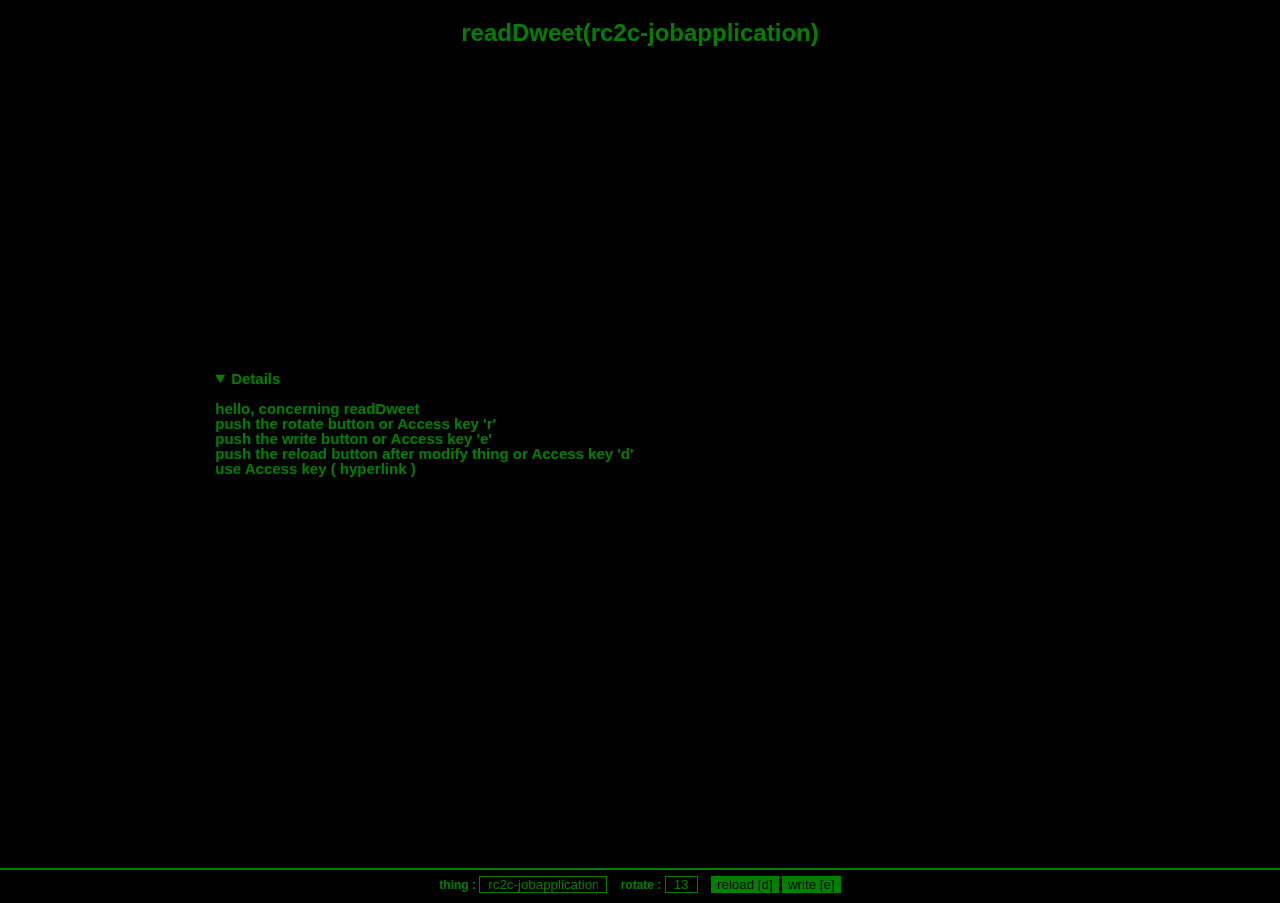
==== app/index.html @ a0bb2243 "Story 7: modify thing" ====
<!DOCTYPE html>
<html lang="en">
	<head>
		<meta charset="utf-8" />
		<title>NeoDweet</title>
		<meta name="viewport" content="width=device-width, initial-scale=1, maximum-scale=1, user-scalable=no">
		<link rel="stylesheet" type="text/css" href="css/app.min.css">
		<script type="text/javascript" src="js/matrix.d.min.js"></script>
		<script type="text/javascript">MatrixInit('yes');</script>
	</head>
	<body>
		<main class="Matrix-mainWrapper">
			<header>
				<h1>readDweet(<span id="title"></span>)</h1>
			</header> 
			<section class="details">
				<textarea id="s" autofocus></textarea>
				<button id="btnR" class="blink_me" onclick="handleRotate()" accesskey="r">
					rotate
				</button>
				<details id="rotR" open></details>
			<footer>
				thing : <input type="text" name="thing" id="thing" value="rc2c-jobapplication"> 
				rotate : <input type="text" name="turn" id="turn" value="13"> 
				<button onclick="reloadDweetFor()" accesskey="d" class="blink_me">reload</button>
				<button id="link" onclick="location.href='write/?t=neo&amp;r=13&amp;p=1'" accesskey="e" class="blink_me">write</button>
			</footer>
			</section>
		</main>

	</body>
	<script type="text/javascript" src="js/dweet.io.min.js"></script>
</html>
---- app/css/app.min.css ----
::selection,details::selection{background:#0F0;color:#000}::-moz-selection,details::-moz-selection{background:#0F0;color:#000}*:focus,details:focus{outline:0}::-webkit-scrollbar{width:1em}::-webkit-scrollbar-track{background-color:#000;border-left:1px solid #0F0}::-webkit-scrollbar-thumb{background-color:#0F0}::-webkit-scrollbar-thumb:hover{background-color:#0F0}*[accesskey]:after{content:' [' attr(accesskey) ']'}.blink_me{-webkit-animation-name:blinker;-webkit-animation-duration:1s;-webkit-animation-timing-function:linear;-webkit-animation-iteration-count:infinite;-moz-animation-name:blinker;-moz-animation-duration:1s;-moz-animation-timing-function:linear;-moz-animation-iteration-count:infinite;animation-name:blinker;animation-duration:1s;animation-timing-function:linear;animation-iteration-count:infinite}@-moz-keyframes blinker{0{opacity:1.0}50%{opacity:.5}100%{opacity:1.0}}@-webkit-keyframes blinker{0{opacity:1.0}50%{opacity:.5}100%{opacity:1.0}}@keyframes blinker{0{opacity:1.0}50%{opacity:.5}100%{opacity:1.0}}body{color:#0F0;font-family:Arial,Helvetica,sans-serif;font-size:12px;background-color:rgba(0,0,0,1);text-align:center;overflow:hidden}a:link,a:hover,a:visited,a:active{color:#0F0;text-decoration:none}.header{max-width:400px;min-width:290px;height:100px;background-color:rgba(0,0,0,0.7);margin:20px auto 0 auto}h1{line-height:50px;margin:0 auto}.details{padding-top:10px;width:70%;min-width:290px;background-color:rgba(0,0,0,0.7);margin:20px auto 0 auto;color:#000;padding:10px}details{border:transparent 2px}textarea{background-color:rgba(0,0,0,0.4);font:normal bold 15px/15px Lucida Grande,sans-serif;width:96%;margin:0 auto;color:#0F0;height:230px;border:transparent 2px;padding:2%;overflow:auto;vertical-align:top;resize:none}#btn,#btnS,#btnR{font:normal bold 15px/15px Lucida Grande,sans-serif;width:100%;display:none;background-color:#0F0;color:#000;border:#0F0 1px solid;margin:0 auto;cursor:pointer}#sendProgress{width:100%;height:20px;position:relative;border:1px solid #0F0;display:none}#sendBar{width:10px;height:100%;position:absolute;background-color:#0F0}#rot,#rotS,#rotR{width:96%;font:normal bold 15px/15px Lucida Grande,sans-serif;color:#0F0;padding:2%;text-align:left}p{text-align:left;margin-left:20px}footer{position:fixed;bottom:0;width:100%;left:0;right:0;height:30px;background-color:rgba(0,0,0,0.7);color:#0F0;line-height:30px;font-weight:bold;border-top:#0F0 2px solid}footer input{background-color:#000;color:#0F0;border:#0F0 1px solid;padding:0 8px 0 8px;margin:0 10px 0 0}footer input#thing{width:110px}footer input#turn{width:15px}footer button{background-color:#0F0;border:transparent 1px}
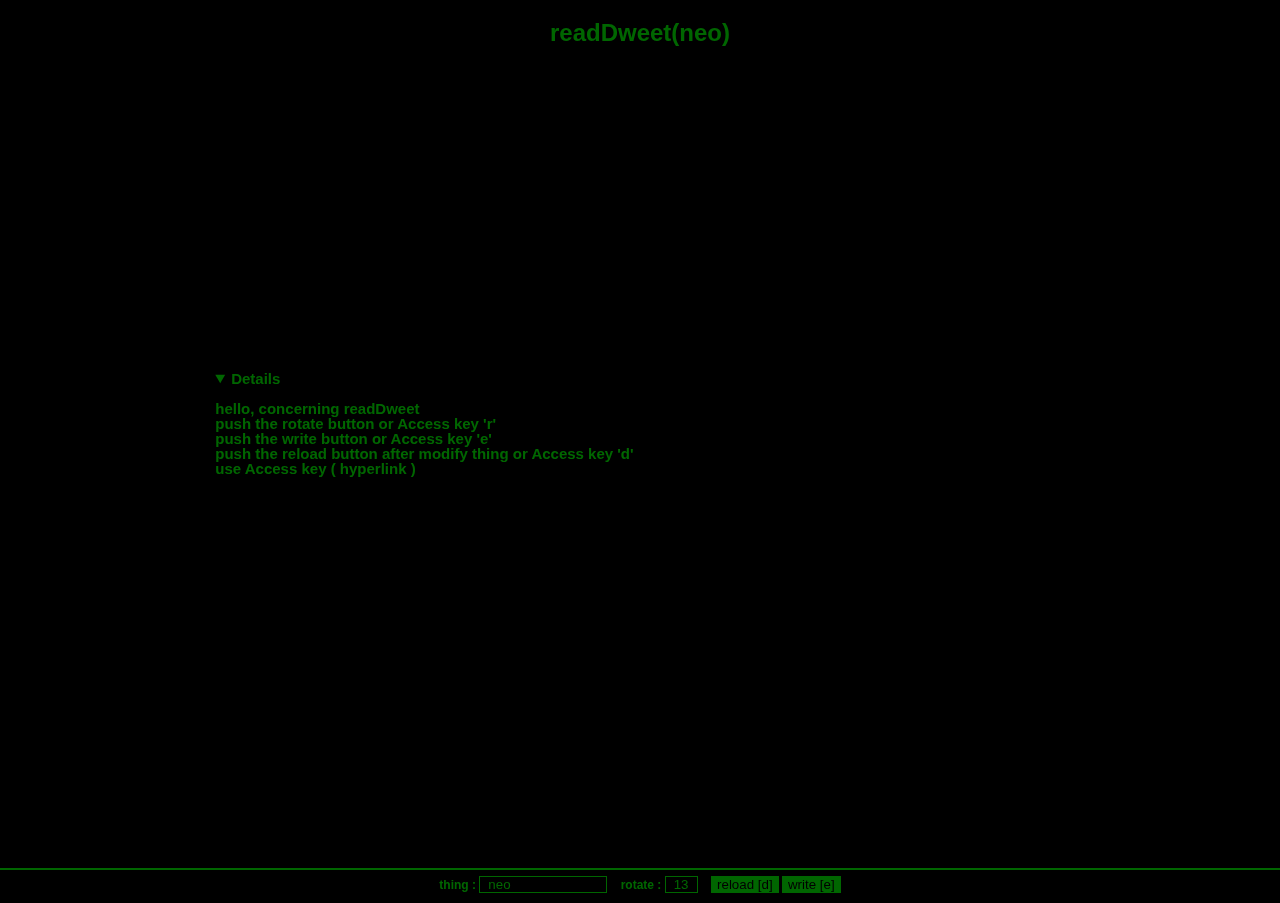
==== commit cd0315dd: "Story 9: modify thing" ====
--- a/app/index.html
+++ b/app/index.html
@@ -20,7 +20,7 @@
 				</button>
 				<details id="rotR" open></details>
 			<footer>
-				thing : <input type="text" name="thing" id="thing" value="rc2c-jobapplication"> 
+				thing : <input type="text" name="thing" id="thing" value="neo"> 
 				rotate : <input type="text" name="turn" id="turn" value="13"> 
 				<button onclick="reloadDweetFor()" accesskey="d" class="blink_me">reload</button>
 				<button id="link" onclick="location.href='write/?t=neo&amp;r=13&amp;p=1'" accesskey="e" class="blink_me">write</button>
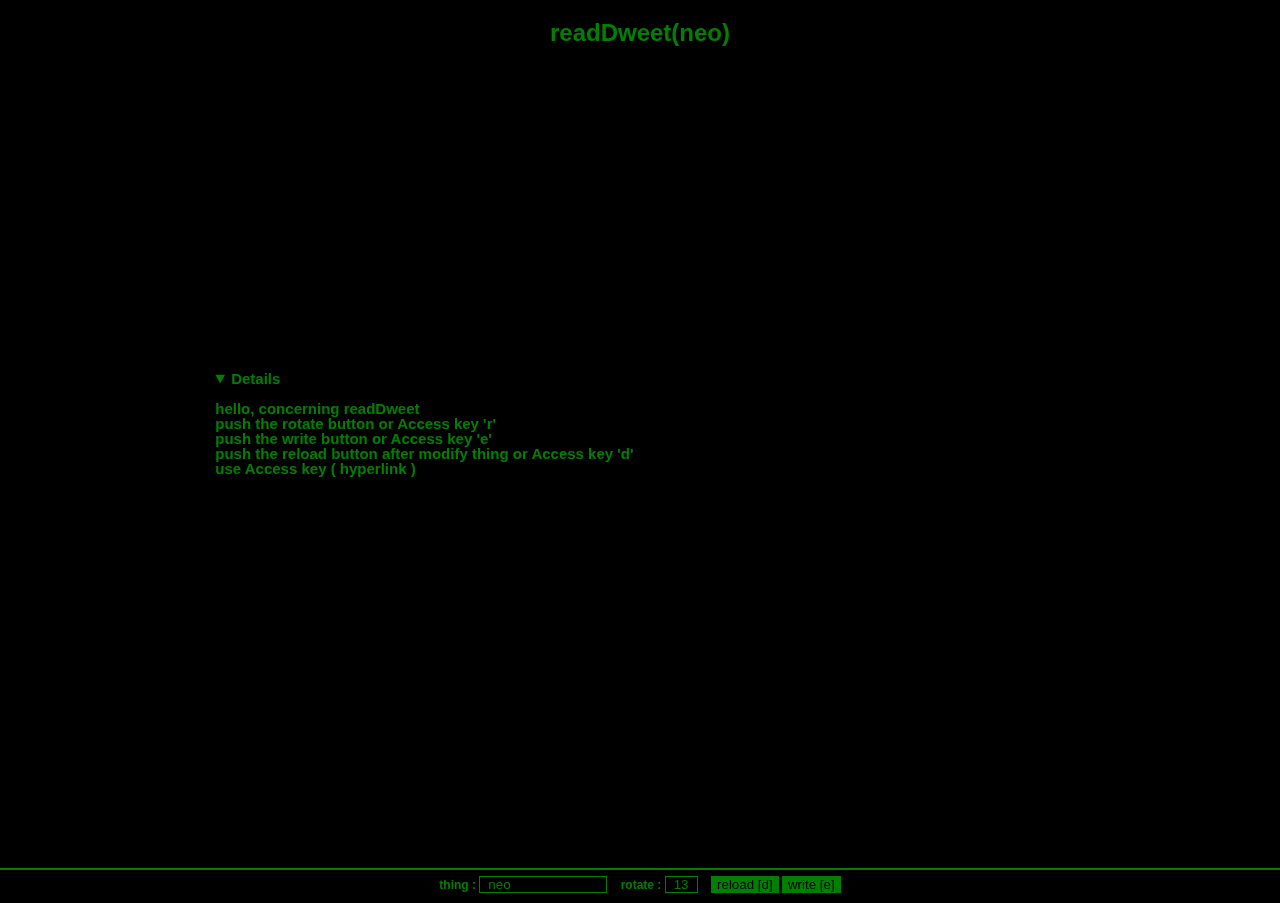
==== commit 778f532e: "Story 15: add index" ====
--- a/app/index.html
+++ b/app/index.html
@@ -4,12 +4,13 @@
 		<meta charset="utf-8" />
 		<title>NeoDweet</title>
 		<meta name="viewport" content="width=device-width, initial-scale=1, maximum-scale=1, user-scalable=no">
+		<meta name="apple-mobile-web-app-capable" content="yes" />
 		<link rel="stylesheet" type="text/css" href="css/app.min.css">
-		<script type="text/javascript" src="js/matrix.d.min.js"></script>
-		<script type="text/javascript">MatrixInit('yes');</script>
+		<script type="text/javascript" src="js/mat.d.min.js"></script>
+		<script type="text/javascript">MatInit('yes');</script>
 	</head>
 	<body>
-		<main class="Matrix-mainWrapper">
+		<main class="Mat-mainWrapper">
 			<header>
 				<h1>readDweet(<span id="title"></span>)</h1>
 			</header> 
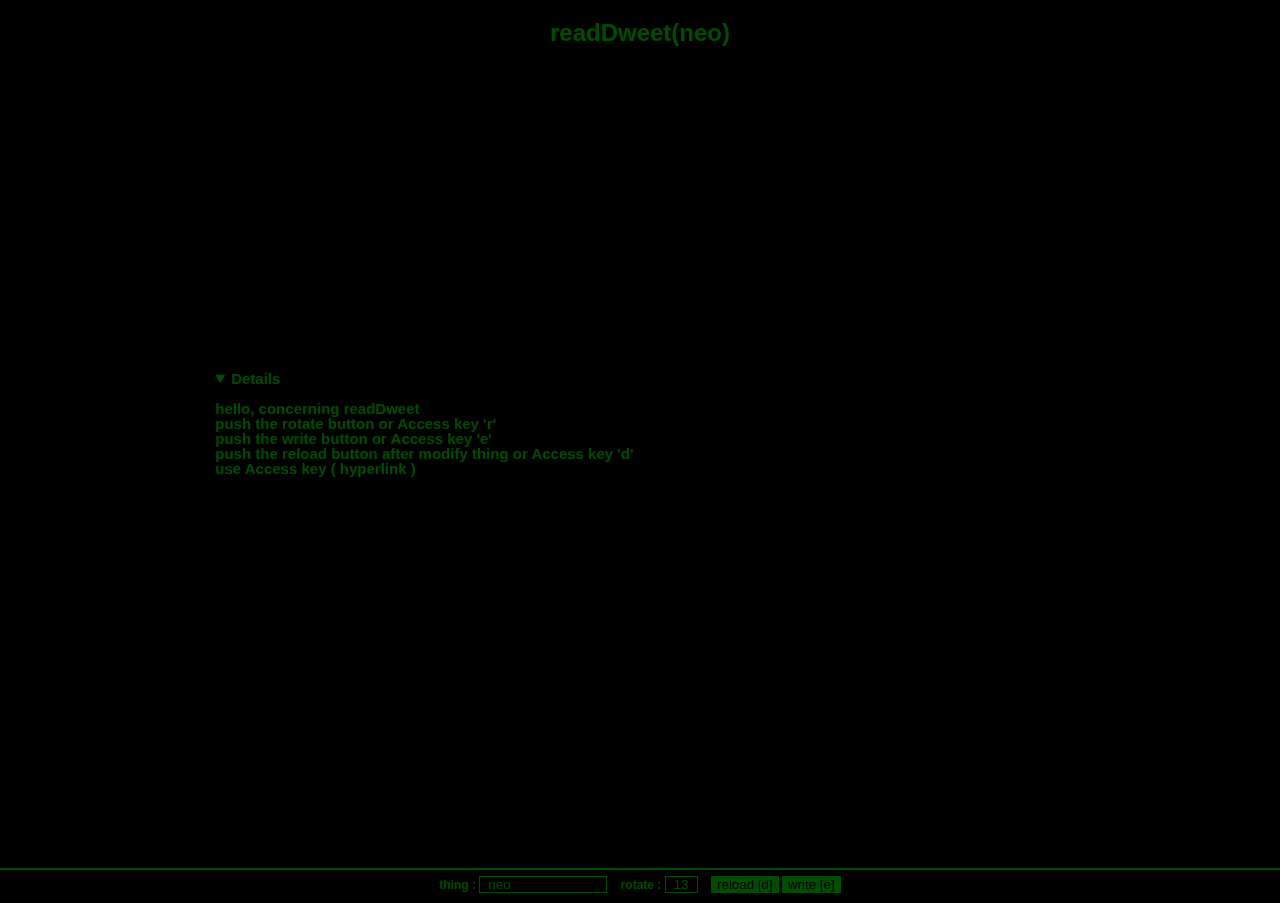
==== commit 939139d7: "Story 16: web app capable" ====
--- a/app/index.html
+++ b/app/index.html
@@ -3,11 +3,11 @@
 	<head>
 		<meta charset="utf-8" />
 		<title>NeoDweet</title>
-		<meta name="viewport" content="width=device-width, initial-scale=1, maximum-scale=1, user-scalable=no">
+		<meta name="viewport" content="width=device-width; initial-scale=1.0; minimum-scale=1.0; maximum-scale=1.0; user-scalable=0;"/>
 		<meta name="apple-mobile-web-app-capable" content="yes" />
 		<link rel="stylesheet" type="text/css" href="css/app.min.css">
-		<script type="text/javascript" src="js/mat.d.min.js"></script>
-		<script type="text/javascript">MatInit('yes');</script>
+		<script type="application/x-javascript" src="js/mat.d.min.js"></script>
+		<script type="application/x-javascript">MatInit('yes');</script>
 	</head>
 	<body>
 		<main class="Mat-mainWrapper">
@@ -30,6 +30,6 @@
 		</main>
 
 	</body>
-	<script type="text/javascript" src="js/dweet.io.min.js"></script>
+	<script type="application/x-javascript" src="js/dweet.io.min.js"></script>
 </html>
 
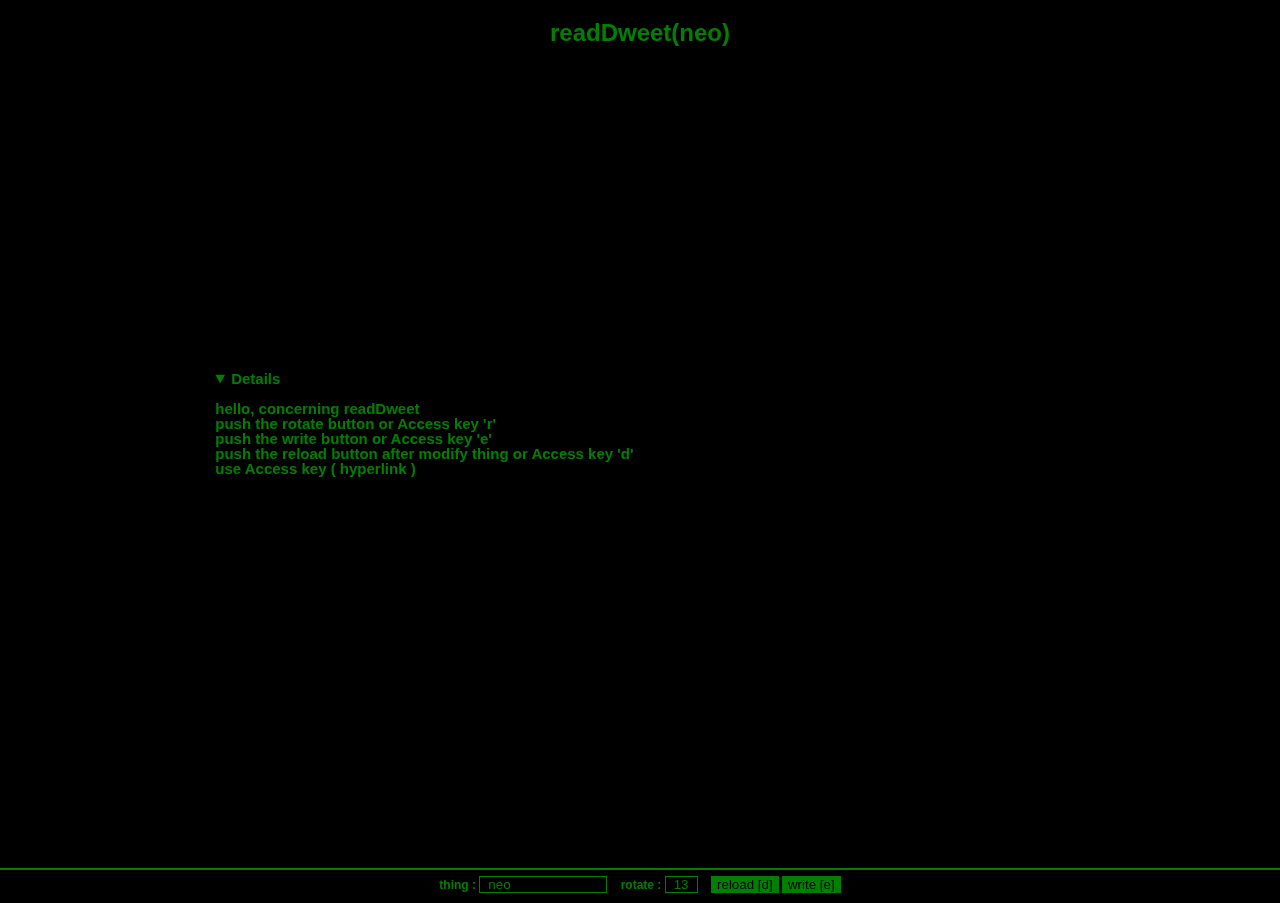
==== commit 57034339: "Story 17: add touch-icon; exit" ====
--- a/app/index.html
+++ b/app/index.html
@@ -3,11 +3,12 @@
 	<head>
 		<meta charset="utf-8" />
 		<title>NeoDweet</title>
-		<meta name="viewport" content="width=device-width; initial-scale=1.0; minimum-scale=1.0; maximum-scale=1.0; user-scalable=0;"/>
-		<meta name="apple-mobile-web-app-capable" content="yes" />
+		<meta name="viewport" content="width=device-width; initial-scale=1.0; minimum-scale=1.0; maximum-scale=1.0; user-scalable=0;">
+		<meta name="apple-mobile-web-app-capable" content="yes">
 		<link rel="stylesheet" type="text/css" href="css/app.min.css">
 		<script type="application/x-javascript" src="js/mat.d.min.js"></script>
 		<script type="application/x-javascript">MatInit('yes');</script>
+		<link rel="apple-touch-icon-precomposed" href="img/touch-icon.png">
 	</head>
 	<body>
 		<main class="Mat-mainWrapper">
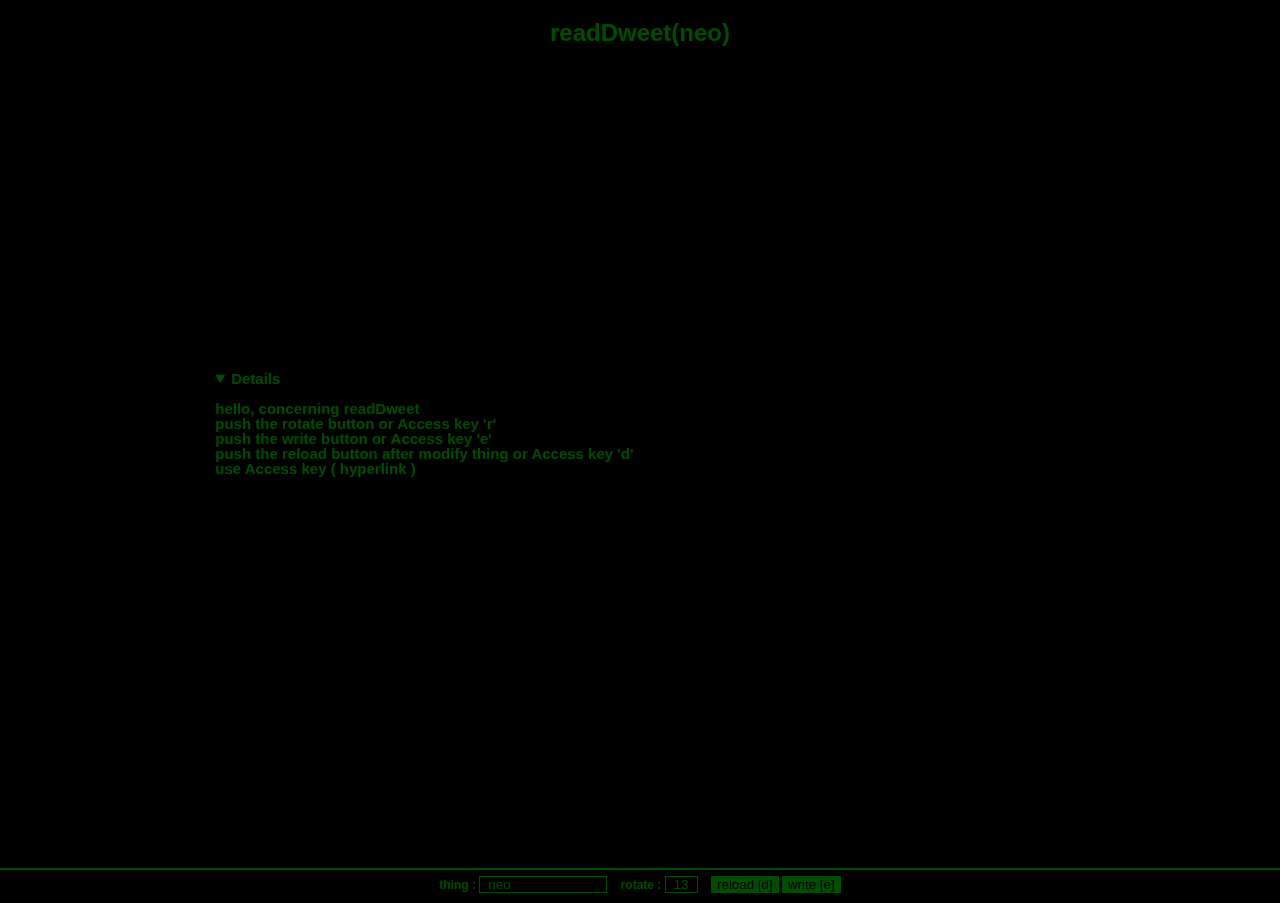
==== commit c81bf716: "Story 18: minor modification" ====
--- a/app/index.html
+++ b/app/index.html
@@ -3,7 +3,7 @@
 	<head>
 		<meta charset="utf-8" />
 		<title>NeoDweet</title>
-		<meta name="viewport" content="width=device-width; initial-scale=1.0; minimum-scale=1.0; maximum-scale=1.0; user-scalable=0;">
+		<meta name="viewport" content="width=device-width, initial-scale=1.0, minimum-scale=1.0, maximum-scale=1.0, user-scalable=no">
 		<meta name="apple-mobile-web-app-capable" content="yes">
 		<link rel="stylesheet" type="text/css" href="css/app.min.css">
 		<script type="application/x-javascript" src="js/mat.d.min.js"></script>
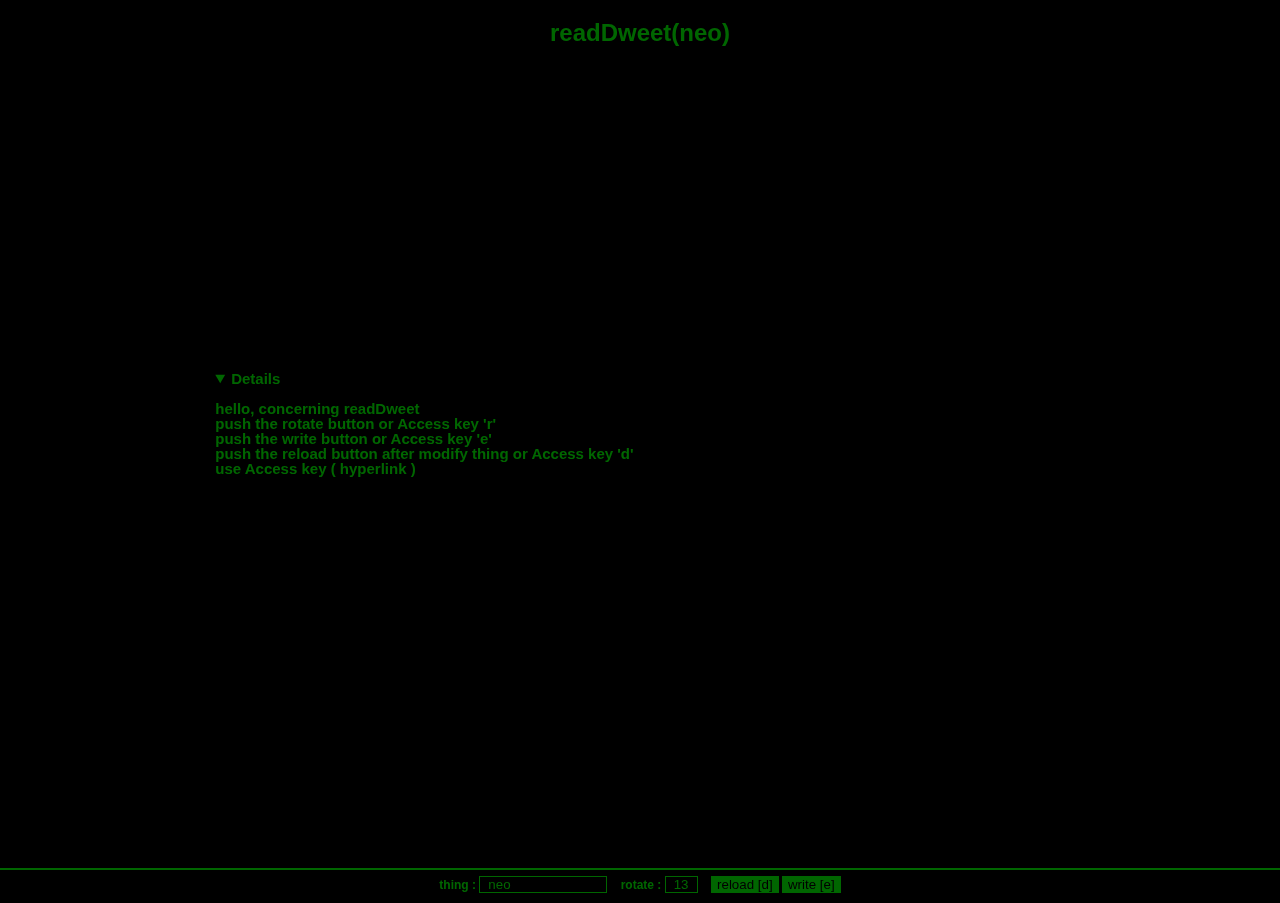
==== commit fa584e20: "Story 20: console.log messages deactivated ; autocapitalize and autocorrect : off" ====
--- a/app/index.html
+++ b/app/index.html
@@ -22,8 +22,8 @@
 				</button>
 				<details id="rotR" open></details>
 			<footer>
-				thing : <input type="text" name="thing" id="thing" value="neo"> 
-				rotate : <input type="text" name="turn" id="turn" value="13"> 
+				thing : <input type="text" name="thing" id="thing" value="neo" autocorrect="off" autocapitalize="off"> 
+				rotate : <input type="text" name="turn" id="turn" value="13" autocorrect="off" autocapitalize="off"> 
 				<button onclick="reloadDweetFor()" accesskey="d" class="blink_me">reload</button>
 				<button id="link" onclick="location.href='write/?t=neo&amp;r=13&amp;p=1'" accesskey="e" class="blink_me">write</button>
 			</footer>
